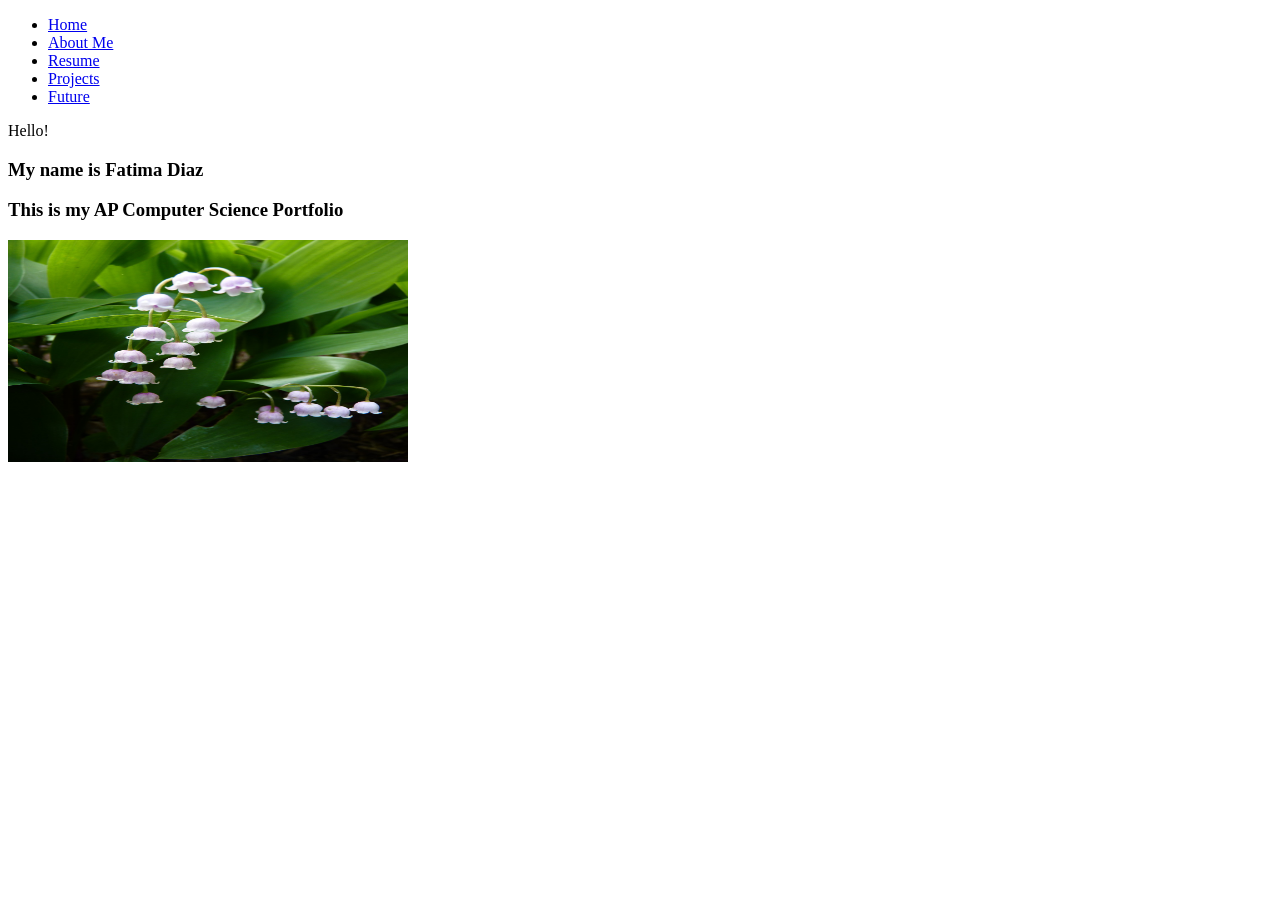
==== index.html @ d459943d "Rename index (1).html to index.html" ====
<!DOCTYPE html>
<html>
<head>
<link rel="stylesheet" href="style.css">
</head>
<body>

<ul>
  <li><a href="index.html">Home</a></li>
   <li><a href="aboutMe.html">About Me</a></li>
  <li><a href="resume.html">Resume</a></li>
  <li><a href="projects.html">Projects</a></li>
  <li><a href="future.html">Future</a></li>
</ul>

  <div class="center">
      <p class="p3">Hello!</p>
  </div>

  <div class="center">
  
    <h3 class="p3">My name is Fatima Diaz</h3>
  </div>
   

</body>
  
  <div class="center">
   <h3 class="p3" >This is my AP Computer Science Portfolio</h3>
<div
  display= "flex"
  justify-content="center"
  align-items= "center"

  >
</div>

   <img src="lilyofthevalley.jpg" alt="Trulli" width="400" height="222">
  </div>
</html>
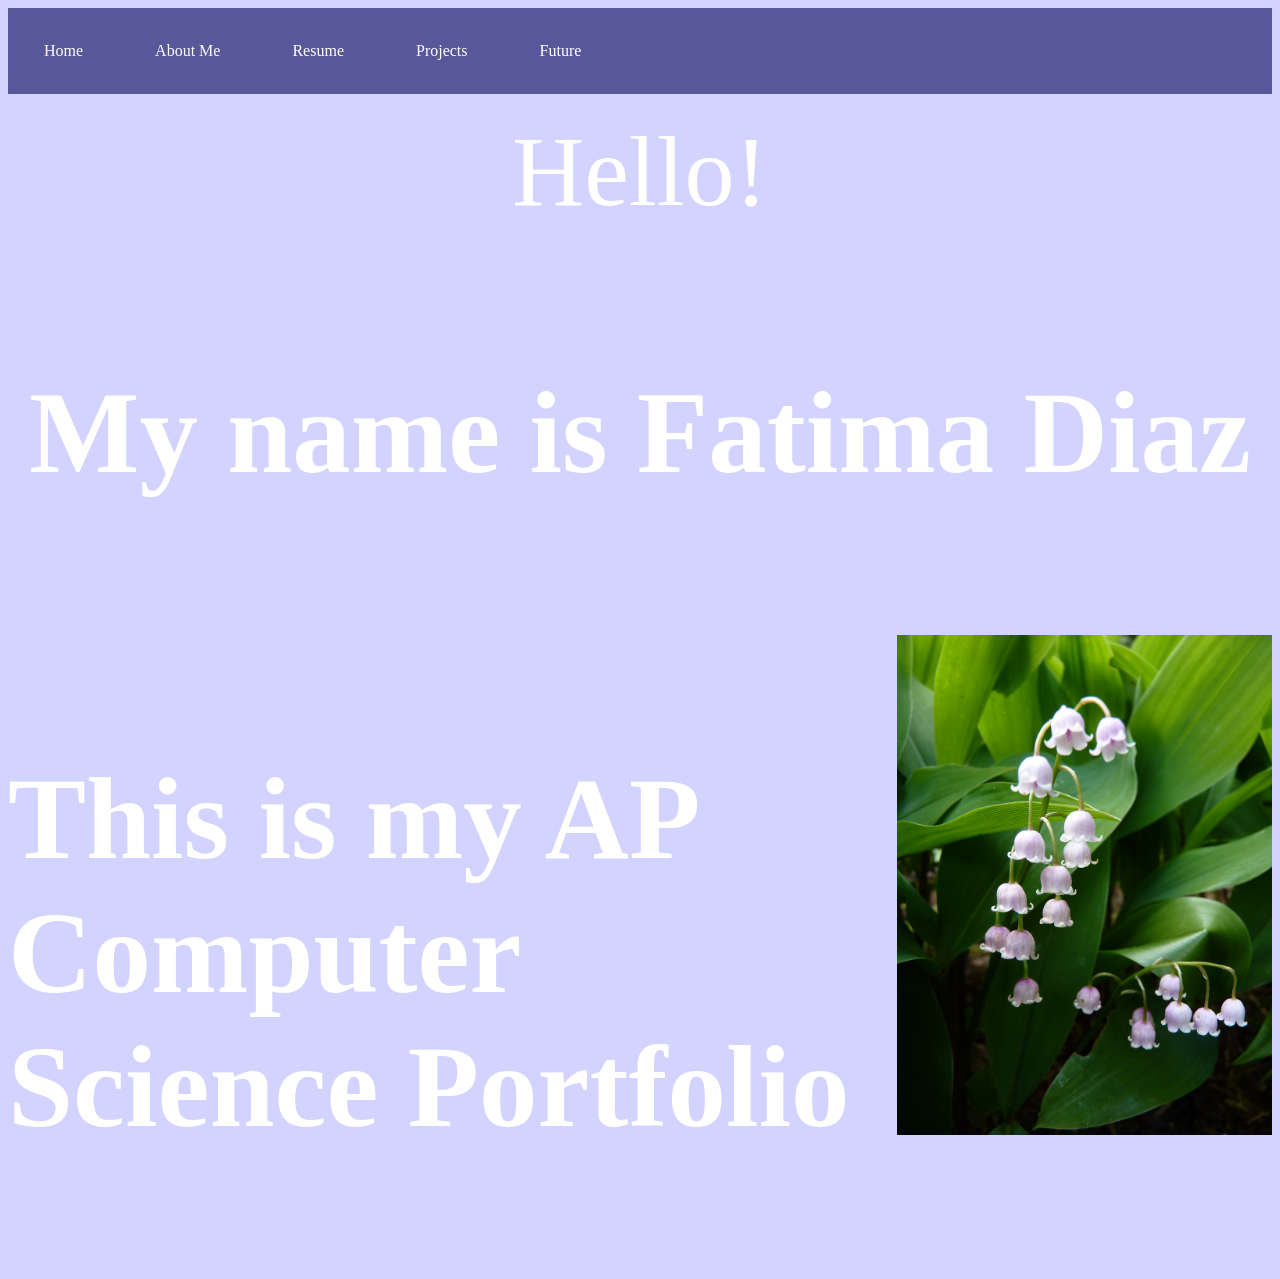
==== commit 55d550b6: "Update index.html" ====
--- a/index.html
+++ b/index.html
@@ -21,6 +21,7 @@
   
     <h3 class="p3">My name is Fatima Diaz</h3>
   </div>
+  <br>
    
 
 </body>
--- a/style.css
+++ b/style.css
@@ -0,0 +1,70 @@
+
+body {
+  background-color: #D3D3FF;
+}
+.center{
+  display: flex;
+  justify-content: center;
+  font-size: 100px;
+  color: white;
+}
+
+iframe {
+  display: block;
+  margain: 20px auto;
+}
+.container {
+  font-size: 50px;
+  padding: 20px;
+  color: white;
+}
+
+.p3 }
+  font-family: "Papyrus", "Papyrus", porportional;
+}
+
+body {
+  margin: 0;
+  padding: 0;
+}
+
+h2, p {
+  margin: 20px;
+}
+
+ul {
+  list-style-type: none;
+  margin: 0;
+  padding: 0;
+  overflow: hidden;
+  background-color:#575799;
+}
+
+ul li {
+  float: left;
+  padding: 20px;
+}
+
+ul li a {
+  display: block;
+  color: white;
+  text-align: center;
+  padding: 14px 16px;
+  text-decoration: none;
+}
+
+ul li a:hover {
+  background-color: #090933;
+}
+
+img {
+  justify-content:center;
+  align-items:center;
+  height: 500px;
+  width:500px;
+  
+}
+iframe {
+  display:block;
+  margin: 20px auto;
+}
